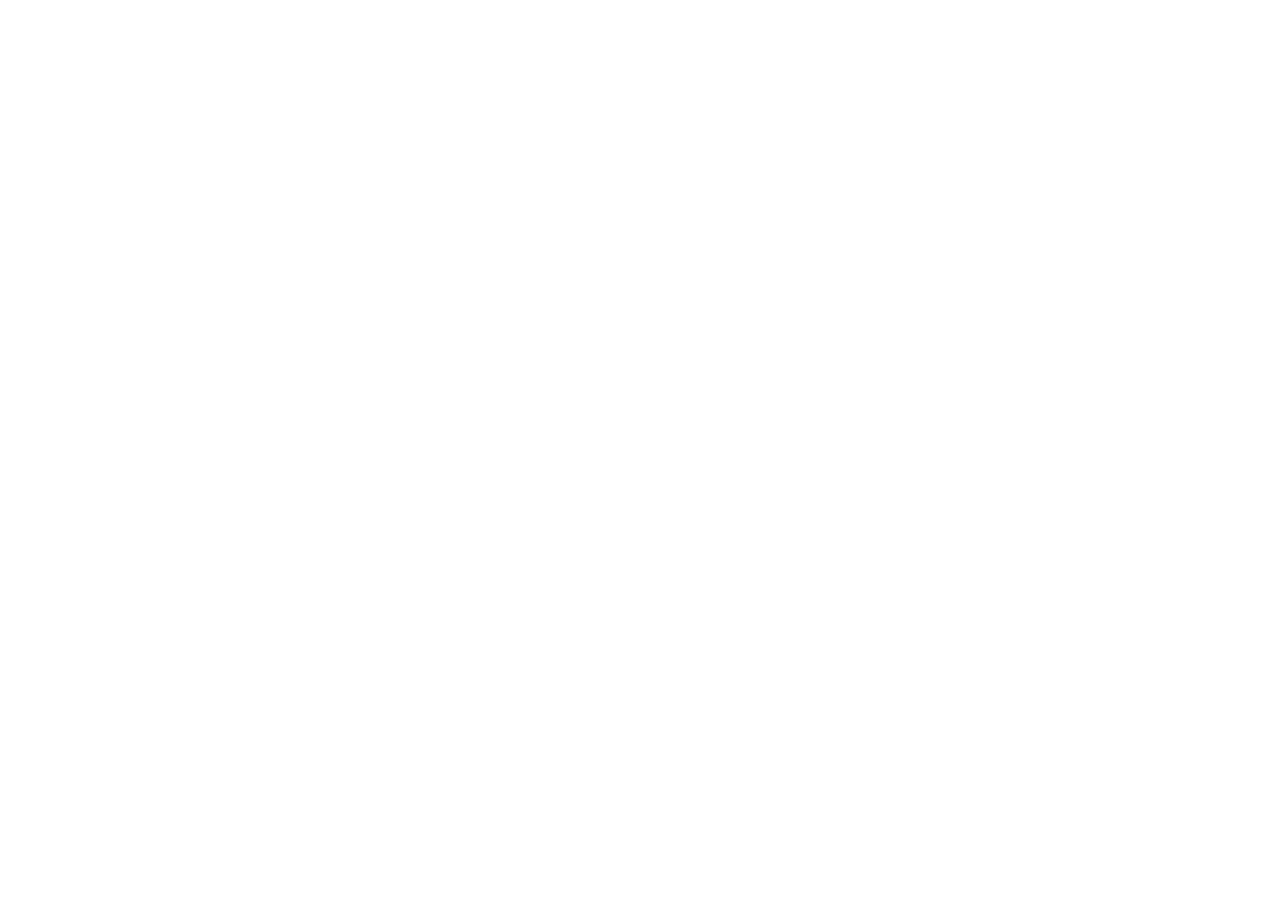
==== sandbox/sandbox.html @ c8fbd513 "save before moving" ====
<!DOCTYPE html>
<html lang="en">
<head>
    <meta charset="UTF-8">
    <meta http-equiv="X-UA-Compatible" content="IE=edge">
    <meta name="viewport" content="width=device-width, initial-scale=1.0">
    <title>Sandbox</title>
</head>
<body>
    
    <script src="sandbox.js"></script>
</body>
</html>
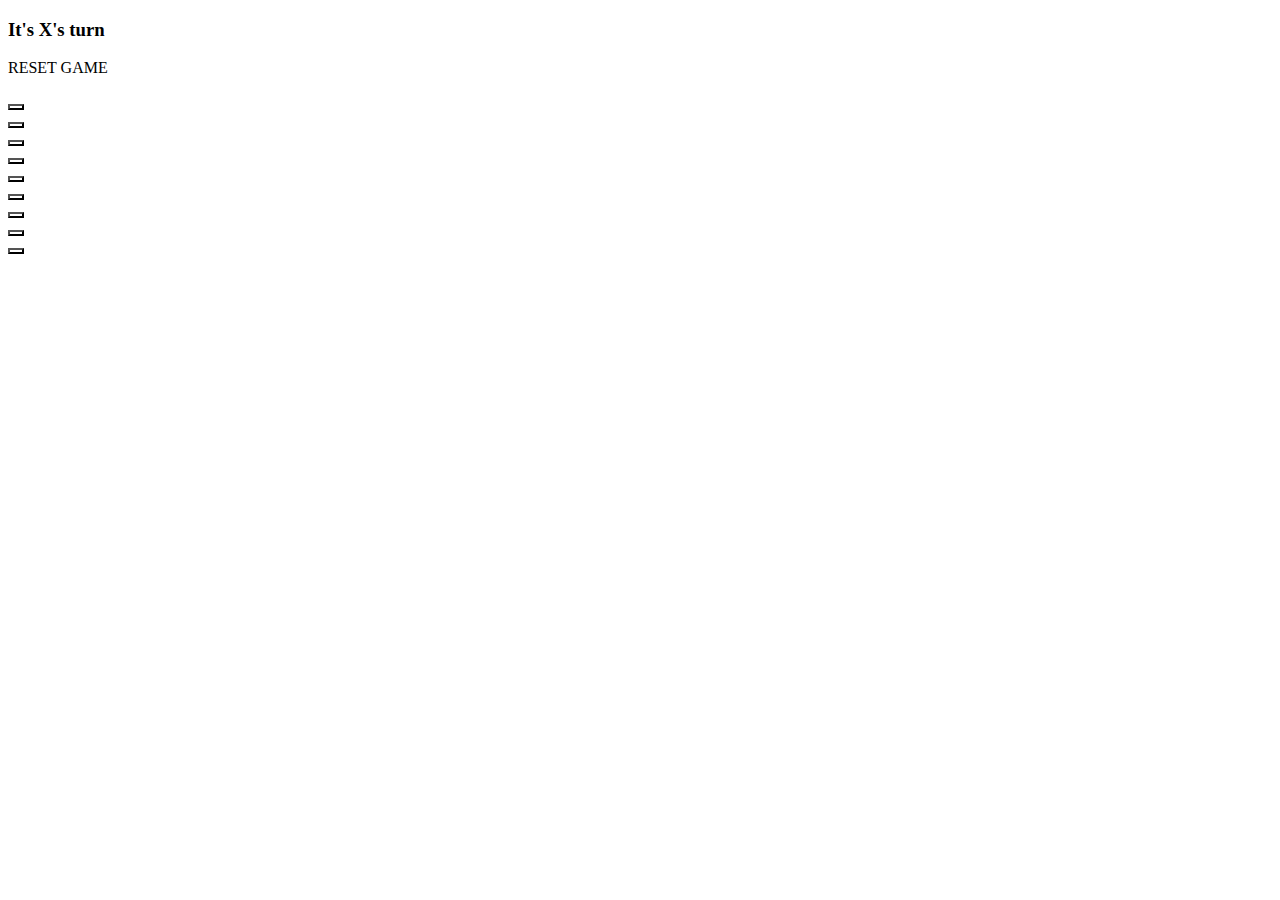
==== commit 91d6ed94: "got tie scenario to load" ====
--- a/sandbox/sandbox.html
+++ b/sandbox/sandbox.html
@@ -5,9 +5,12 @@
     <meta http-equiv="X-UA-Compatible" content="IE=edge">
     <meta name="viewport" content="width=device-width, initial-scale=1.0">
     <title>Sandbox</title>
+    <link href="https://cdn.jsdelivr.net/npm/bootstrap@5.2.2/dist/css/bootstrap.min.css" rel="stylesheet" integrity="sha384-Zenh87qX5JnK2Jl0vWa8Ck2rdkQ2Bzep5IDxbcnCeuOxjzrPF/et3URy9Bv1WTRi" crossorigin="anonymous">
+    <link rel="stylesheet" href="/css/style.css">
 </head>
 <body>
-    
+    <div id="app"></div>
+    <script src="https://cdn.jsdelivr.net/npm/bootstrap@5.2.2/dist/js/bootstrap.bundle.min.js" integrity="sha384-OERcA2EqjJCMA+/3y+gxIOqMEjwtxJY7qPCqsdltbNJuaOe923+mo//f6V8Qbsw3" crossorigin="anonymous"></script>
     <script src="sandbox.js"></script>
 </body>
 </html>--- a/css/style.css
+++ b/css/style.css
@@ -0,0 +1,8 @@
+.button {
+    background-color: transparent !important;
+    font-size: 100px;
+    font: black;
+}
+.html {
+    background-color: cornflowerblue;
+}